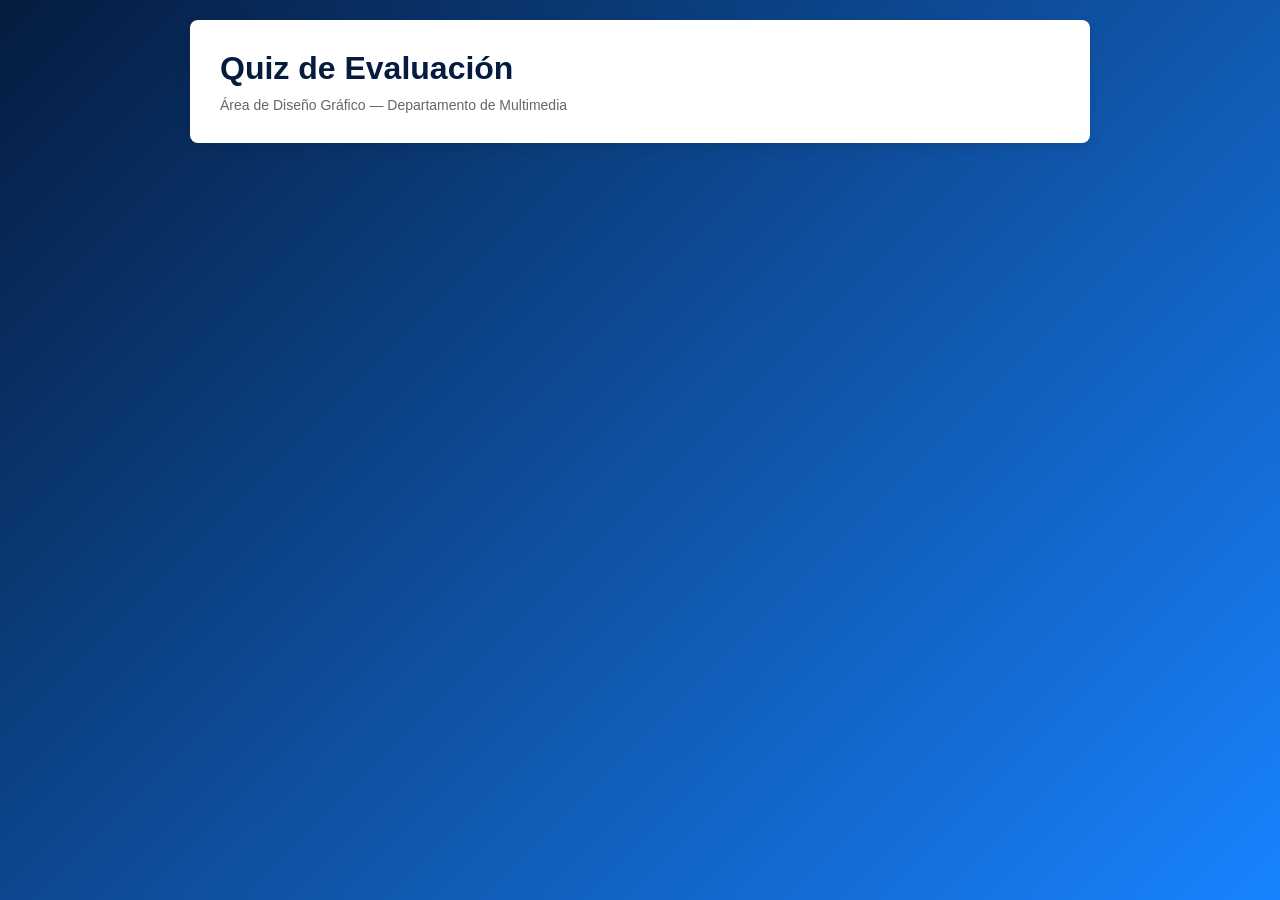
==== index.html.html @ 3700a09e "Add files via upload" ====
<!DOCTYPE html>
<html lang="es">
<head>
    <meta charset="UTF-8">
    <meta name="viewport" content="width=device-width, initial-scale=1.0">
    <title>Quiz Evaluación — Área de Diseño Gráfico</title>
    <style>
        * { margin: 0; padding: 0; box-sizing: border-box; }
        body { 
            font-family: 'Segoe UI', Tahoma, Geneva, Verdana, sans-serif;
            background: linear-gradient(135deg, #051C3F 0%, #1883FF 100%);
            min-height: 100vh;
            padding: 20px;
            color: #333;
        }
        .container { max-width: 900px; margin: 0 auto; }
        
        .header {
            background: white;
            padding: 30px;
            border-radius: 8px;
            margin-bottom: 30px;
            box-shadow: 0 4px 12px rgba(0,0,0,0.1);
        }
        .header h1 { color: #051C3F; font-size: 32px; margin-bottom: 10px; }
        .header p { color: #666; font-size: 14px; }
        
        .applicant-bar {
            background: #e0f2fe;
            border: 1px solid #bae6fd;
            padding: 12px 20px;
            border-radius: 6px;
            margin-bottom: 20px;
            display: flex;
            justify-content: space-between;
            align-items: center;
            font-size: 14px;
            color: #0369a1;
        }
        .btn-small {
            padding: 6px 14px;
            border-radius: 4px;
            border: none;
            cursor: pointer;
            font-weight: 600;
            font-size: 12px;
            background: #0284c7;
            color: white;
            transition: background 0.2s;
        }
        .btn-small:hover { background: #0369a1; }
        .btn-small.btn-danger { background: #dc2626; }
        .btn-small.btn-danger:hover { background: #b91c1c; }

        .form-group { margin-bottom: 15px; }
        .form-group label { display: block; font-size: 13px; font-weight: 600; margin-bottom: 6px; color: #444; }
        .form-control { width: 100%; padding: 10px 14px; border: 1px solid #ddd; border-radius: 6px; font-size: 14px; outline: none; }
        .form-control:focus { border-color: #1883FF; }
        
        .tabs { display: flex; gap: 10px; flex-wrap: wrap; margin-bottom: 20px; }
        .tab-btn {
            padding: 10px 20px;
            background: white;
            border: 2px solid #ddd;
            border-radius: 6px;
            cursor: pointer;
            font-weight: 500;
            transition: all 0.3s;
        }
        .tab-btn:hover { border-color: #1883FF; color: #1883FF; }
        .tab-btn.active { background: #1883FF; color: white; border-color: #1883FF; }
        .tab-btn.completed { border-color: #22C55E; color: #166534; background: #f0fdf4; }
        .tab-btn.completed.active { background: #22C55E; color: white; border-color: #22C55E; }
        
        .quiz-panel { background: white; padding: 30px; border-radius: 8px; box-shadow: 0 4px 12px rgba(0,0,0,0.1); }
        .quiz-header { margin-bottom: 30px; padding-bottom: 20px; border-bottom: 2px solid #f0f0f0; }
        .quiz-header h2 { color: #051C3F; font-size: 24px; margin-bottom: 8px; }
        .quiz-header p { color: #666; font-size: 14px; }
        .quiz-meta { display: flex; gap: 20px; font-size: 12px; color: #999; margin-top: 10px; }
        .badge { padding: 4px 12px; border-radius: 20px; background: #f0f0f0; }
        
        .progress-bar { background: #f0f0f0; height: 6px; border-radius: 3px; margin-bottom: 20px; overflow: hidden; }
        .progress-fill { background: linear-gradient(90deg, #1883FF, #F5A800); height: 100%; transition: width 0.3s; }
        .progress-text { font-size: 12px; color: #999; text-align: right; margin-top: 5px; }
        
        .question { margin-bottom: 30px; padding: 20px; background: #f9f9f9; border-radius: 8px; border-left: 4px solid #1883FF; }
        .question.vf { border-left-color: #F5A800; }
        .question.case { border-left-color: #9333EA; }
        .question-type { font-size: 11px; font-weight: 600; color: #999; text-transform: uppercase; letter-spacing: 1px; margin-bottom: 10px; }
        .question-text { font-size: 16px; color: #333; margin-bottom: 15px; line-height: 1.6; }
        .question-case { background: rgba(147, 51, 234, 0.08); padding: 12px; border-left: 3px solid #9333EA; border-radius: 0 6px 6px 0; margin: 15px 0; font-size: 14px; color: #555; font-style: italic; line-height: 1.5; }
        .case-question { font-style: normal; font-weight: 500; color: #333; margin-bottom: 10px; }
        
        .options { display: flex; flex-direction: column; gap: 10px; }
        .option { padding: 12px 16px; background: white; border: 1.5px solid #ddd; border-radius: 6px; cursor: pointer; transition: all 0.2s; display: flex; align-items: center; gap: 12px; font-size: 14px; }
        .option:hover:not(:disabled) { border-color: #1883FF; background: #f8fbff; }
        .option.selected { border-color: #1883FF; background: #f0f7ff; font-weight: 500; }
        .option.correct { border-color: #22C55E; background: #f0fdf4; color: #166534; }
        .option.wrong { border-color: #EF4444; background: #fef2f2; color: #991b1b; opacity: 0.7; }
        .option.revealed { border-color: #22C55E; background: #f0fdf4; opacity: 0.6; }
        .option:disabled { cursor: default; }
        .option-key { display: inline-flex; align-items: center; justify-content: center; width: 28px; height: 28px; border-radius: 4px; background: #f0f0f0; font-weight: 600; font-size: 12px; color: #666; flex-shrink: 0; }
        .option.selected .option-key { background: #1883FF; color: white; }
        .option.correct .option-key { background: #22C55E; color: white; }
        .option.wrong .option-key { background: #EF4444; color: white; }
        
        .vf-buttons { display: flex; gap: 12px; margin-top: 10px; }
        .vf-btn { flex: 1; padding: 12px; border: 1.5px solid #ddd; border-radius: 6px; cursor: pointer; font-weight: 600; font-size: 14px; transition: all 0.2s; background: white; }
        .vf-btn:hover:not(:disabled) { border-color: #1883FF; background: #f8fbff; }
        .vf-btn.selected { border-color: #1883FF; background: #f0f7ff; }
        .vf-btn.correct { border-color: #22C55E; background: #f0fdf4; color: #166534; }
        .vf-btn.wrong { border-color: #EF4444; background: #fef2f2; color: #991b1b; opacity: 0.7; }
        .vf-btn.revealed { border-color: #22C55E; background: #f0fdf4; opacity: 0.6; }
        .vf-btn:disabled { cursor: default; }
        
        .feedback { margin-top: 12px; padding: 12px 14px; border-left: 4px solid; border-radius: 0 4px 4px 0; font-size: 13px; line-height: 1.6; display: none; }
        .feedback.show { display: block; }
        .feedback.correct { border-color: #22C55E; background: #f0fdf4; color: #166534; }
        .feedback.wrong { border-color: #EF4444; background: #fef2f2; color: #991b1b; }
        .feedback strong { display: block; font-size: 12px; margin-bottom: 6px; text-transform: uppercase; letter-spacing: 0.5px; }
        
        .submit-btn { padding: 14px 32px; background: #051C3F; color: white; border: none; border-radius: 6px; font-weight: 600; font-size: 14px; cursor: pointer; margin-top: 30px; width: 100%; transition: all 0.3s; }
        .submit-btn:hover:not(:disabled) { background: #0d2848; transform: translateY(-1px); }
        .submit-btn:disabled { opacity: 0.4; cursor: default; }
        
        .results { background: white; padding: 40px; border-radius: 8px; text-align: center; margin-top: 20px; display: none; }
        .results.show { display: block; }
        .score-circle { width: 120px; height: 120px; margin: 0 auto 20px; border-radius: 50%; display: flex; align-items: center; justify-content: center; font-size: 48px; font-weight: 700; color: white; }
        .score-circle.excellent { background: #F5A800; }
        .score-circle.good { background: #1883FF; }
        .score-circle.needs-work { background: #EF4444; }
        .score-label { font-size: 24px; font-weight: 600; color: #333; margin-bottom: 10px; }
        .score-message { color: #666; line-height: 1.6; margin-bottom: 20px; }
        
        .breakdown { display: grid; grid-template-columns: 1fr 1fr 1fr; gap: 15px; margin: 30px 0; }
        .breakdown-item { padding: 15px; background: #f9f9f9; border-radius: 6px; }
        .breakdown-item strong { display: block; font-size: 24px; color: #051C3F; margin-bottom: 5px; }
        .breakdown-item span { font-size: 12px; color: #999; text-transform: uppercase; letter-spacing: 0.5px; }
        
        .action-buttons { display: flex; gap: 12px; justify-content: center; margin-top: 30px; }
        .btn { padding: 12px 28px; border-radius: 6px; border: 1.5px solid; cursor: pointer; font-weight: 600; font-size: 13px; transition: all 0.3s; }
        .btn-primary { background: #F5A800; color: white; border-color: #F5A800; }
        .btn-primary:hover { background: #c87800; border-color: #c87800; }
        
        /* Efecto de carga */
        .spinner { display: inline-block; width: 20px; height: 20px; border: 3px solid rgba(255,255,255,.3); border-radius: 50%; border-top-color: #fff; animation: spin 1s ease-in-out infinite; margin-left: 10px; vertical-align: middle; }
        @keyframes spin { to { transform: rotate(360deg); } }
    </style>
</head>
<body>
<div class="container">
    <div class="header">
        <h1>Quiz de Evaluación</h1>
        <p>Área de Diseño Gráfico — Departamento de Multimedia</p>
    </div>
    
    <div id="register-screen" class="quiz-panel" style="display: none; max-width: 500px; margin: 40px auto;">
        <div class="quiz-header">
            <h2>Ingreso del Aspirante</h2>
            <p>Escribe tus datos tal cual los ingresaste la primera vez. Tu progreso semanal se guardará de forma automática.</p>
        </div>
        <div class="form-group">
            <label>Nombre y Apellido *</label>
            <input type="text" id="app-name" class="form-control" placeholder="Ej: Alejandro Marcano">
        </div>
        <div style="display: grid; grid-template-columns: 1fr 1fr; gap: 15px;">
            <div class="form-group">
                <label>Edad *</label>
                <input type="number" id="app-age" class="form-control" placeholder="Ej: 26">
            </div>
            <div class="form-group">
                <label>Fecha de Nacimiento *</label>
                <input type="date" id="app-dob" class="form-control">
            </div>
        </div>
        <button class="submit-btn" style="margin-top: 15px;" onclick="saveRegistration()">Ingresar a mis Evaluaciones →</button>
    </div>

    <div id="main-interface" style="display: none;">
        <div class="applicant-bar">
            <div><strong>Aspirante Activo:</strong> <span id="active-applicant-text">---</span></div>
            <div>
                <button class="btn-small btn-danger" onclick="logoutApplicant()">Salir de mi sesión</button>
            </div>
        </div>
        
        <div class="tabs" id="tabs"></div>
        <div id="quizzes" style="display: block;"></div>
    </div>
</div>

<script>
// ==========================================
// CONFIGURACIÓN: PEGA TU ENLACE DE GOOGLE AQUÍ
// ==========================================
const GOOGLE_SCRIPT_URL = "https://script.google.com/macros/s/AKfycbxhPT1zCWXqUC3_AY2jBGsZ_ULqJ4DJOjj_xZRm3_2yik0SQ85eGyhIXo--3sa3UMp-PQ/exec"; 

const SESSIONS = [
  {
    id: 1, title: "¿Qué es el Diseño Gráfico?", fase: "FASE 1", mode: "Presencial", desc: "Evalúa la comprensión del diseño como comunicación visual estratégica.",
    questions: [
      { id: "1-1", type: "vf", text: "El diseño gráfico es principalmente una disciplina de decoración visual; su objetivo central es que las piezas se vean bonitas.", answer: false, feedbackCorrect: "El diseño gráfico es comunicación visual estratégica: su propósito es transmitir un mensaje específico con intención.", feedbackWrong: "Incorrecto. El diseño gráfico es comunicación estratégica, no decoración. Un buen diseño funciona e informa; no solo se ve bien." },
      { id: "1-2", type: "mc", text: "¿Cuál describe mejor el rol del diseñador gráfico dentro de un ministerio?", options: [ { key: "A", text: "Crear las piezas más originales según sus preferencias personales." }, { key: "B", text: "Comunicar el mensaje de la iglesia de forma efectiva, sirviéndose del diseño como herramienta de servicio." }, { key: "C", text: "Copiar el estilo de iglesias grandes o famosas." }, { key: "D", text: "Producir piezas lo más rápido posible para cubrir la demanda." } ], answer: "B", feedbackCorrect: "El diseñador en el ministerio es comunicador y servidor. Su trabajo pone en alto el mensaje sobre sus preferencias personales.", feedbackWrong: "La respuesta correcta es B. El diseñador debe poner el mensaje del ministerio por encima de sus gustos personales." },
      { id: "1-3", type: "vf", text: "En el flujo de trabajo correcto, se debe abrir Photoshop primero y luego pensar en el mensaje y la audiencia.", answer: false, feedbackCorrect: "Correcto. El flujo siempre empieza con el briefing. Photoshop es la herramienta de la última etapa, no la primera.", feedbackWrong: "Incorrecto. Abrir Photoshop antes de definir el mensaje es un error frecuente. Primero va el Briefing." },
      { id: "1-4", type: "mc", text: "¿Cuál es el orden correcto del flujo de trabajo básico de un diseñador?", options: [ { key: "A", text: "Abrir Photoshop → diseñar → mostrar al encargado → exportar." }, { key: "B", text: "Briefing → referencia visual → boceto → producción → revisión → exportación." }, { key: "C", text: "Buscar inspiración → diseñar → entregar sin revisión." }, { key: "D", text: "Exportar → revisar → producir → boceto." } ], answer: "B", feedbackCorrect: "¡Correcto! El flujo profesional comienza con el briefing y pasa por revisiones antes de la exportación.", feedbackWrong: "La respuesta correcta es B. El flujo estructural correcto es: Briefing → Referencia → Boceto → Producción → Revisión → Exportación." },
      { id: "1-5", type: "case", caseText: "El ministerio necesita un flyer para un retiro. El voluntario abre Photoshop de inmediato, pone una foto que le gustó y escribe el nombre del evento con fuente decorativa. Al publicarlo, la congregación no puede leer la fecha ni el lugar del retiro.", text: "¿Qué paso del flujo de trabajo omitido causó este problema?", options: [ { key: "A", text: "No usó Photoshop correctamente." }, { key: "B", text: "No realizó el briefing ni la revisión antes de entregar." }, { key: "C", text: "Eligió una fotografía inapropiada." }, { key: "D", text: "Debió usar una fuente diferente." } ], answer: "B", feedbackCorrect: "Exacto. Sin briefing no se aclaró la información obligatoria, y sin revisión los errores de legibilidad pasaron desapercibidos.", feedbackWrong: "La respuesta correcta es B. El problema de raíz se debió a la total ausencia de briefing y control de revisión." },
      { id: "1-6", type: "vf", text: "Un flyer de iglesia no necesita incluir un llamado a la acción (CTA) porque el evento habla por sí mismo.", answer: false, feedbackCorrect: "Correcto. Todo flyer debe incluir un CTA claro ('¡Inscríbete!', 'Acompáñanos'). Sin CTA, la pieza informa pero no genera acción.", feedbackWrong: "Incorrecto. El CTA es un elemento obligatorio. Sin él, el receptor sabe que algo ocurre pero no sabe qué hacer." }
    ]
  },
  {
    id: 2, title: "Principios Básicos de Composición", fase: "FASE 1", mode: "Virtual", desc: "Evalúa el conocimiento sobre jerarquía visual, contraste, espacio negativo, tipografía y modos de color.",
    questions: [
      { id: "2-1", type: "mc", text: "¿Qué es la jerarquía visual en diseño gráfico?", options: [ { key: "A", text: "El uso de muchos colores para hacer el diseño interesante." }, { key: "B", text: "El orden en que el ojo percibe los elementos, guiado por diferencias de tamaño, peso y color." }, { key: "C", text: "Colocar el logo siempre en el centro del diseño." }, { key: "D", text: "Usar la misma fuente para todos los textos." } ], answer: "B", feedbackCorrect: "La jerarquía visual es fundamental: guía la mirada del lector de lo más relevante a lo secundario secuencialmente.", feedbackWrong: "Incorrecto. La jerarquía visual guía al lector ordenadamente usando contrastes de tamaño, grosor y color." },
      { id: "2-2", type: "vf", text: "El espacio negativo (espacio en blanco) es un desperdicio en el diseño y siempre debe rellenarse con más elementos.", answer: false, feedbackCorrect: "El espacio negativo es un elemento de diseño clave: otorga aire, elegancia y descanso visual a la composición.", feedbackWrong: "Falso. El espacio en blanco es crucial; sin él, las piezas se saturan y el mensaje se vuelve ilegible." },
      { id: "2-3", type: "case", caseText: "Un voluntario diseña un flyer para el retiro juvenil. Usa texto amarillo sobre fondo blanco para el nombre del evento porque 'combina con los colores del ministerio'. Al imprimir el flyer, casi nadie puede leer el título.", text: "¿Qué principio de diseño violó el voluntario?", options: [ { key: "A", text: "Balance: el diseño está desbalanceado hacia la derecha." }, { key: "B", text: "Contraste: texto claro sobre fondo claro tiene contraste insuficiente para ser legible." }, { key: "C", text: "Jerarquía: debió poner el texto en el centro." }, { key: "D", text: "Tipografía: la fuente elegida no es adecuada." } ], answer: "B", feedbackCorrect: "Exacto. El contraste óptimo entre el texto y el fondo es la regla de oro elemental para la legibilidad.", feedbackWrong: "Incorrecto. Violó el contraste. Elementos claros sobre fondos claros anulan por completo la legibilidad." },
      { id: "2-4", type: "mc", text: "Para diseño de impresión se usa CMYK. Para diseño en pantalla (redes sociales) se usa:", options: [ { key: "A", text: "También CMYK, no hay diferencia." }, { key: "B", text: "HSL (Hue, Saturation, Lightness)." }, { key: "C", text: "RGB (Red, Green, Blue)." }, { key: "D", text: "Escala de grises para asegurar compatibilidad." } ], answer: "C", feedbackCorrect: "RGB es el modo nativo para pantallas de dispositivos digitales.", feedbackWrong: "Incorrecto. Se debe usar RGB. El formato CMYK en pantallas distorsiona notablemente los colores originales." },
      { id: "2-5", type: "vf", text: "Se pueden usar 5 o 6 fuentes tipográficas en un mismo diseño para darle variedad y dinamismo visual.", answer: false, feedbackCorrect: "Correcto. La regla profesional estipula un límite de 2 a 3 fuentes como máximo por composición.", feedbackWrong: "Falso. El exceso tipográfico causa caos visual. La variedad estructural se logra con pesos (Bold, Regular, Light) de una misma familia." },
      { id: "2-6", type: "mc", text: "Los colores azul y naranja son complementarios. ¿Qué efecto visual genera usarlos juntos?", options: [ { key: "A", text: "Armonía suave y cohesión porque se mezclan visualmente." }, { key: "B", text: "Máximo contraste y vibración visual, ya que son opuestos en la rueda cromática." }, { key: "C", text: "Un efecto monocromático que transmite sobriedad." }, { key: "D", text: "Confusión visual, por eso deben evitarse." } ], answer: "B", feedbackCorrect: "Los colores opuestos complementarios generan el mayor impacto visual y contraste directo.", feedbackWrong: "Incorrecto. Generan un contraste y realce recíproco máximo al situarse en lados opuestos del círculo cromático." }
    ]
  },
  {
    id: 3, title: "Introducción a Adobe Photoshop", fase: "FASE 1", mode: "Presencial", desc: "Evalúa el conocimiento de la interfaz, sistema de capas, resoluciones, formatos y atajos.",
    questions: [
      { id: "3-1", type: "vf", text: "En Adobe Photoshop, el sistema de capas permite editar cada elemento del diseño de forma independiente sin afectar los demás.", answer: true, feedbackCorrect: "Las capas funcionan como acetatos independientes superpuestos, permitiendo aislar por completo cada edición.", feedbackWrong: "Incorrecto. Es verdadero. El sistema de capas es vital exactamente para editar sin alterar el resto del lienzo." },
      { id: "3-2", type: "mc", text: "¿Qué resolución (DPI) se debe usar para un flyer que será impreso físicamente?", options: [ { key: "A", text: "72 DPI — igual que para redes sociales." }, { key: "B", text: "150 DPI es suficiente." }, { key: "C", text: "300 DPI como mínimo, para garantizar nitidez en la impresión." }, { key: "D", text: "La resolución no importa, la impresora la ajusta." } ], answer: "C", feedbackCorrect: "300 DPI es el estándar métrico internacional para impresión de alta calidad en papel.", feedbackWrong: "Incorrecto. Debe ser obligatoriamente 300 DPI para evitar que los elementos salgan pixelados al imprimirse." },
      { id: "3-3", type: "case", caseText: "Una voluntaria diseña un carrusel sin separar los elementos en capas — todo el diseño está aplanado en una sola capa. El encargado le pide cambiar el color del fondo de azul a blanco.", text: "¿Qué problema encontrará?", options: [ { key: "A", text: "Ninguno, el cambio es simple." }, { key: "B", text: "No podrá aislar el fondo sin afectar el texto, porque todo está fusionado." }, { key: "C", text: "Photoshop no permite cambiar colores de fondo una vez guardado." }, { key: "D", text: "Deberá reinstalar Photoshop para recuperar las capas." } ], answer: "B", feedbackCorrect: "Aplanar las capas funde los píxeles imposibilitando cambios posteriores rápidos de fondo.", feedbackWrong: "Incorrecto. Al estar acoplado todo en un solo plano, aislar los fondos destruirá o manchará las tipografías superiores." },
      { id: "3-4", type: "vf", text: "El archivo PSD de Photoshop es el formato de entrega final que se envía por redes sociales o WhatsApp.", answer: false, feedbackCorrect: "El PSD guarda las capas de edición de trabajo. Para la entrega final se debe exportar comprimido en JPG o PNG.", feedbackWrong: "Falso. El formato PSD es un archivo máster de edición. Nunca se envía para su publicación directo en redes." },
      { id: "3-5", type: "mc", text: "¿Para qué sirve el atajo Ctrl+T (Cmd+T en Mac) en Photoshop?", options: [ { key: "A", text: "Crear una nueva capa de texto." }, { key: "B", text: "Activar Transformación libre: mover, escalar o rotar el elemento." }, { key: "C", text: "Guardar el documento en formato TIFF." }, { key: "D", text: "Seleccionar toda la imagen con el lazo." } ], answer: "B", feedbackCorrect: "Ctrl+T despliega los nodos de transformación libre. Es de los comandos más utilizados.", feedbackWrong: "Incorrecto. Se encarga de abrir las opciones de Transformación Libre sobre la capa seleccionada." },
      { id: "3-6", type: "mc", text: "Para exportar un logo con fondo transparente, ¿qué formato de archivo se usa?", options: [ { key: "A", text: "JPG, porque tiene la mejor calidad." }, { key: "B", text: "PDF, para que se vea igual en cualquier dispositivo." }, { key: "C", text: "PNG, porque admite transparencia en el fondo." }, { key: "D", text: "PSD, para que el cliente pueda editarlo." } ], answer: "C", feedbackCorrect: "El formato PNG almacena el canal alfa permitiendo guardar transparencias vacías alrededor del diseño.", feedbackWrong: "Incorrecto. JPG no soporta transparencias. Para conservar fondos vacíos se debe exportar obligatoriamente en PNG." }
    ]
  },
  {
    id: 4, title: "Herramientas Esenciales de Photoshop", fase: "FASE 2", mode: "Virtual", desc: "Evalúa herramientas de selección, capas de ajuste no destructivas y flujos de exportación.",
    questions: [
      { id: "4-1", type: "mc", text: "¿Cuál es la ventaja principal de las Capas de Ajuste frente a aplicar cambios directamente sobre la imagen?", options: [ { key: "A", text: "Son más rápidas de aplicar." }, { key: "B", text: "Son no destructivas: pueden modificarse o eliminarse sin alterar la imagen original." }, { key: "C", text: "Generan archivos más pequeños." }, { key: "D", text: "Solo funcionan con fotografías." } ], answer: "B", feedbackCorrect: "El flujo de edición no destructiva permite reajustar los valores en cualquier momento sin dañar los píxeles base.", feedbackWrong: "Incorrecto. Su valor fundamental radica en que operan de manera no destructiva sobre la pieza gráfica." },
      { id: "4-2", type: "vf", text: "En la herramienta Varita Mágica, reducir la Tolerancia hace que seleccione un rango de colores más amplio.", answer: false, feedbackCorrect: "Correcto. A menor tolerancia, la selección se vuelve mucho más estricta y restrictiva con los tonos parecidos.", feedbackWrong: "Falso. La tolerancia baja encoge el espectro; los valores altos expanden el rango de colores admisibles." },
      { id: "4-3", type: "case", caseText: "Un voluntario necesita recortar la figura de una persona de una fotografía con fondo azul claro sólido. Usa el Lazo a mano alzada y el resultado tiene bordes irregulares.", text: "¿Qué herramienta hubiera sido más eficiente?", options: [ { key: "A", text: "Marco rectangular, porque recorta con bordes más limpios." }, { key: "B", text: "Varita mágica o Selección de objeto: el fondo sólido facilita la selección automática." }, { key: "C", text: "Pincel de borrar, pintando manualmente." }, { key: "D", text: "No es posible hacer recortes precisos para principiantes." } ], answer: "B", feedbackCorrect: "Los fondos unicolor homogéneos se eliminan óptimamente con herramientas automatizadas como Varita Mágica.", feedbackWrong: "La respuesta correcta es B. Al ser fondos planos homogéneos, la Varita Mágica ahorra minutos de trazados manuales erráticos." },
      { id: "4-4", type: "mc", text: "¿Cuál es la diferencia entre 'Texto de punto' y 'Texto de área' en Photoshop?", options: [ { key: "A", text: "No hay diferencia, los dos funcionan igual." }, { key: "B", text: "El texto de punto se expande en una línea indefinidamente; el texto de área se ajusta dentro de un cuadro delimitado." }, { key: "C", text: "El texto de área no puede tener formato tipográfico." }, { key: "D", text: "El texto de punto no puede cambiarse de color." } ], answer: "B", feedbackCorrect: "Texto de punto sirve para títulos cortos y el texto de área controla párrafos empaquetados en cajas tipográficas.", feedbackWrong: "Incorrecto. El de punto sigue de largo sin saltos de línea automáticos; el de área respeta el marco contenedor." },
      { id: "4-5", type: "vf", text: "Para tener el trabajo guardado con capas Y poder publicar en redes sociales, basta con guardar solo el archivo PSD.", answer: false, feedbackCorrect: "Cierto. Se necesitan co-existir ambos: el PSD máster de edición interna y el JPG/PNG renderizado exportado.", feedbackWrong: "Falso. Las redes sociales rechazan la subida de archivos pesados PSD microscópicos estructurados en capas." },
      { id: "4-6", type: "mc", text: "¿Cuál es la ruta correcta en Photoshop para exportar optimizado para redes sociales?", options: [ { key: "A", text: "Archivo → Guardar → seleccionar JPG." }, { key: "B", text: "Capa → Exportar como JPG." }, { key: "C", text: "Archivo → Exportar → Exportar como... → seleccionar JPG o PNG." }, { key: "D", text: "Imagen → Modo → Exportar para web." } ], answer: "C", feedbackCorrect: "La ventana 'Exportar como...' brinda controles de compresión y metadatos excelentes para canales de internet.", feedbackWrong: "Incorrecto. La ruta estandarizada profesional es Archivo → Exportar → Exportar como..." }
    ]
  },
  {
    id: 5, title: "Diseño de Flyers y Publicidad", fase: "FASE 2", mode: "Presencial", desc: "Evalúa la estructura de un flyer, overlay, Call to Action y coherencia de identidad.",
    questions: [
      { id: "5-1", type: "mc", text: "¿Cuál de estos elementos NO es indispensable en todo flyer de un evento de iglesia?", options: [ { key: "A", text: "Nombre del evento (titular)." }, { key: "B", text: "Fecha, hora y lugar." }, { key: "C", text: "Fotografía del pastor o líder del evento." }, { key: "D", text: "Logo de la iglesia o ministerio." } ], answer: "C", feedbackCorrect: "Correcto. La foto del líder es situacional, mientras que los datos de fecha, lugar e identidad son pilares obligatorios.", feedbackWrong: "Incorrecto. La fotografía de un ponente no es obligatoria para la funcionalidad informativa básica del evento." },
      { id: "5-2", type: "vf", text: "La técnica del overlay consiste en colocar un rectángulo semitransparente sobre una fotografía para mejorar la legibilidad del texto superpuesto.", answer: true, feedbackCorrect: "El overlay oscurece o tiñe detalles fotográficos caóticos para independizar y rescatar las fuentes superiores.", feedbackWrong: "Incorrecto. Es totalmente verdadero. El overlay salva la legibilidad tipográfica cuando los fondos fotográficos tienen mucho contraste." },
      { id: "5-3", type: "case", caseText: "Un voluntario diseña un flyer para el retiro juvenil: nombre del retiro en tamaño pequeño (esquina superior), foto de montaña sin overlay, número de teléfono en letras gigantes al centro, tres fuentes distintas, sin logo de la iglesia.", text: "¿Cuántos problemas de diseño hay?", options: [ { key: "A", text: "Ninguno, el diseño está bien estructurado." }, { key: "B", text: "Un problema: falta el logo." }, { key: "C", text: "Al menos 4 problemas: jerarquía incorrecta, texto ilegible sin overlay, exceso tipográfico y ausencia de identidad visual." }, { key: "D", text: "Solo hay un problema de tipografía." } ], answer: "C", feedbackCorrect: "Excelente ojo crítico. El diseño carece de jerarquía funcional, legibilidad básica, mesura tipográfica e identidad de marca.", feedbackWrong: "La respuesta correcta es C. Se combinan múltiples fallas estructurales destructivas para el mensaje de comunicación." },
      { id: "5-4", type: "mc", text: "¿Por qué es importante mantener la identidad visual de la iglesia en todas las piezas gráficas?", options: [ { key: "A", text: "Por requisito legal." }, { key: "B", text: "Genera reconocimiento, coherencia visual y construye la imagen del ministerio ante la congregación." }, { key: "C", text: "Para que el trabajo del diseñador sea más rápido." }, { key: "D", text: "Solo importa en eventos grandes." } ], answer: "B", feedbackCorrect: "La consistencia gráfica genera seriedad, pertenencia comunitaria y afianza el canal institucional frente a la audiencia.", feedbackWrong: "La respuesta correcta es B. La coherencia marcaria sostiene y amalgama la credibilidad comunicativa institucional." },
      { id: "5-5", type: "vf", text: "Si el texto del flyer queda muy apretado, la solución correcta es reducir los márgenes al mínimo y eliminar el espacio entre elementos.", answer: false, feedbackCorrect: "Cierto. Pegar textos a los límites asfixia el formato. Siempre se debe jerarquizar, acortar texto o usar más hojas.", feedbackWrong: "Falso. Eliminar márgenes destruye la estética y legibilidad. Menos información clara comunica muchísimo más." },
      { id: "5-6", type: "mc", text: "¿Qué es un 'Call to Action' (CTA) en un flyer?", options: [ { key: "A", text: "El nombre del diseñador que creó la pieza." }, { key: "B", text: "Una instrucción clara que le dice al receptor qué hacer: inscribirse, compartir, llamar, etc." }, { key: "C", text: "El color de fondo del flyer." }, { key: "D", text: "El tamaño del titular principal." } ], answer: "B", feedbackCorrect: "El CTA dirige al usuario e indica el siguiente paso lógico que debe ejecutar en respuesta al flyer.", feedbackWrong: "Incorrecto. El CTA (Llamado a la acción) empuja al espectador a interactuar con metas reales fijas." }
    ]
  },
  {
    id: 6, title: "Carruseles para Redes Sociales", fase: "FASE 2", mode: "Presencial", desc: "Evalúa formatos, narrativa visual, coherencia entre slides y flujos eficientes.",
    questions: [
      { id: "6-1", type: "mc", text: "¿Cuáles son las dimensiones correctas para un carrusel cuadrado (1:1) en Instagram?", options: [ { key: "A", text: "800 x 800 px a 300 DPI." }, { key: "B", text: "1080 x 1080 px a 72 DPI." }, { key: "C", text: "1200 x 1200 px a 150 DPI." }, { key: "D", text: "720 x 720 px a 72 DPI." } ], answer: "B", feedbackCorrect: "1080x1080 px a 72 DPI otorga una compresión balanceada óptima para flujos web móviles.", feedbackWrong: "La respuesta correcta es B. El formato estándar oficial para post cuadrados digitales es 1080x1080 px a 72 DPI." },
      { id: "6-2", type: "vf", text: "En un carrusel de Instagram, el primer slide es el más importante porque es el único que el usuario ve antes de decidir si desliza o no.", answer: true, feedbackCorrect: "El primer slide funciona como portada gancho. Si falla en retener, el resto de las diapositivas son ignoradas.", feedbackWrong: "Incorrecto. Es verdadero. La portada porta el gancho de retención de lectura inicial." },
      { id: "6-3", type: "mc", text: "¿Qué hace que un carrusel sea visualmente coherentemente entre sus slides?", options: [ { key: "A", text: "Usar un estilo visual distinto en cada slide para mantener el interés." }, { key: "B", text: "Mantener la misma paleta de colores, tipografías, márgenes y elementos gráficos." }, { key: "C", text: "Que cada slide tenga exactamente la misma cantidad de texto." }, { key: "D", text: "Usar siempre fondo blanco en todos los slides." } ], answer: "B", feedbackCorrect: "La repetición rítmica armónica de paletas, márgenes fijas y tipografías da unidad narrativa compacta al carrusel.", feedbackWrong: "La respuesta correcta es B. Cambiar estilos drásticamente rompe la percepción de continuidad de la publicación." },
      { id: "6-4", type: "case", caseText: "Un carrusel de 6 slides anuncia el programa de células. El slide 1 es un gancho visual. Los slides 2-5 explican información clave. El slide 6 solo repite la misma foto del slide 1 sin ningún texto.", text: "¿Qué le falta al slide 6?", options: [ { key: "A", text: "Nada, repetir la imagen crea un buen efecto circular." }, { key: "B", text: "Un cierre con Call to Action claro ('Escríbenos para unirte') y el logo del ministerio." }, { key: "C", text: "Un resumen de toda la información de los slides anteriores." }, { key: "D", text: "La foto debe cambiarse por una completamente diferente." } ], answer: "B", feedbackCorrect: "El slide de desenlace obligatoriamente exige el cierre marcario institucional y un CTA resolutivo.", feedbackWrong: "La respuesta correcta es B. Dejar un slide final vacío echa a perder la oportunidad de capturar conversiones reales." },
      { id: "6-5", type: "vf", text: "Para crear un carrusel de 5 slides, la forma más eficiente es diseñar el primer slide completo y duplicar ese archivo 4 veces, modificando solo el contenido variable.", answer: true, feedbackCorrect: "Construir sobre plantillas maestras rígidas agiliza enormemente los tiempos de entrega industrial de contenidos.", feedbackWrong: "Incorrecto. Es verdadero. Duplicar una estructura preestablecida unificada garantiza simetría y ahorra tiempo." },
      { id: "6-6", type: "mc", text: "¿En qué contexto del ministerio es más efectivo usar un carrusel en lugar de un solo flyer?", options: [ { key: "A", text: "Para anunciar solo la hora del culto dominical." }, { key: "B", text: "Para una enseñanza con varios puntos, un recap de evento o explicar cómo unirse paso a paso." }, { key: "C", text: "Para mostrar el logo actualizado de la iglesia." }, { key: "D", text: "Un solo flyer siempre es mejor; los carruseles generan menos alcance." } ], answer: "B", feedbackCorrect: "Los carruseles potencian narrativas pedagógicas extensas fragmentadas en estaciones de lectura cómoda.", feedbackWrong: "La respuesta correcta es B. Su fuerte reside en desglosar pasos informativos, listas educativas o resúmenes complejos." }
    ]
  }
];

let state = { currentSession: 0, answers: {}, submitted: false, score: null };

function getDB() { 
    return JSON.parse(localStorage.getItem('quiz_db')) || {}; 
}

function saveToDB(sessIdx, scoreData, answers) {
    const db = getDB();
    db[sessIdx] = { completed: true, score: scoreData, answers: answers };
    localStorage.setItem('quiz_db', JSON.stringify(db));
}

function isSessionCompleted(sessIdx) {
    const db = getDB();
    return db[sessIdx] && db[sessIdx].completed === true;
}

function checkRegistration() {
    const current = localStorage.getItem('current_applicant');
    if (current) {
        document.getElementById('register-screen').style.display = 'none';
        document.getElementById('main-interface').style.display = 'block';
        const applicant = JSON.parse(current);
        document.getElementById('active-applicant-text').textContent = `${applicant.name} (${applicant.age} años)`;
        init();
    } else {
        document.getElementById('register-screen').style.display = 'block';
        document.getElementById('main-interface').style.display = 'none';
    }
}

function saveRegistration() {
    const name = document.getElementById('app-name').value.trim();
    const age = document.getElementById('app-age').value.trim();
    const dob = document.getElementById('app-dob').value;
    
    if (!name || !age || !dob) {
        alert("Por favor, ingresa todos tus datos para poder comenzar.");
        return;
    }
    
    // Almacenamos localmente para la sesión del navegador actual
    const applicantData = { name, age, dob, dateSaved: new Date().toLocaleDateString() };
    localStorage.setItem('current_applicant', JSON.stringify(applicantData));
    
    // Dejamos la DB local limpia para este intento
    localStorage.setItem('quiz_db', JSON.stringify({}));
    
    checkRegistration();
}

function logoutApplicant() {
    if(confirm("¿Estás seguro de que deseas salir? Asegúrate de haber presionado 'Enviar a la nube' en las sesiones completadas para no perder tus notas.")) {
        localStorage.removeItem('current_applicant');
        localStorage.removeItem('quiz_db');
        checkRegistration();
    }
}

// ENVÍO DE DATOS CENTRALIZADOS EN LA NUBE (Google Sheets)
function sendDataToCloud(sessIdx, btnElement) {
    const current = JSON.parse(localStorage.getItem('current_applicant'));
    if(!current) return;
    
    const db = getDB();
    
    // Crear el paquete estructurado
    const payload = {
        name: current.name,
        age: current.age,
        dob: current.dob,
        date: current.dateSaved,
        sessions: db
    };
    
    // Interfaz visual de carga
    const originalText = btnElement.innerHTML;
    btnElement.disabled = true;
    btnElement.innerHTML = 'Enviando respuestas... <span class="spinner"></span>';
    
    if(GOOGLE_SCRIPT_URL === "AQUÍ_PEGA_TU_URL_DE_GOOGLE") {
        alert("Error de configuración: No has pegado la URL de tu Google Apps Script en la línea 157 del código.");
        btnElement.disabled = false;
        btnElement.innerHTML = originalText;
        return;
    }

    fetch(GOOGLE_SCRIPT_URL, {
        method: "POST",
        mode: "no-cors", // Evita problemas de CORS comunes en peticiones estáticas gratis
        headers: { "Content-Type": "application/json" },
        body: JSON.stringify(payload)
    })
    .then(() => {
        alert("¡Éxito! Tu progreso se ha guardado de forma segura en la base de datos central de la nube.");
        btnElement.innerHTML = "✓ Respuestas Guardadas en la Nube";
        btnElement.style.background = "#166534";
    })
    .catch(err => {
        console.error(err);
        alert("Hubo un problema de conexión. El progreso quedó guardado temporalmente en este dispositivo; por favor intenta enviarlo de nuevo.");
        btnElement.disabled = false;
        btnElement.innerHTML = originalText;
    });
}

// --- MOTOR DEL QUIZ ---
function init() {
  renderTabs();
  renderQuizzes();
  let firstIncomplete = 0;
  for(let i=0; i<SESSIONS.length; i++) {
      if(!isSessionCompleted(i)){ firstIncomplete = i; break; }
  }
  showSession(firstIncomplete);
}

function renderTabs() {
  const tabsEl = document.getElementById('tabs');
  tabsEl.innerHTML = '';
  SESSIONS.forEach((sess, i) => {
    const btn = document.createElement('button');
    btn.className = 'tab-btn';
    btn.id = `tab-btn-${i}`;
    btn.textContent = `Sesión ${String(sess.id).padStart(2, '0')}`;
    if(isSessionCompleted(i)) { btn.classList.add('completed'); btn.innerHTML += ' ✓'; }
    btn.onclick = () => showSession(i);
    tabsEl.appendChild(btn);
  });
}

function renderQuizzes() {
  const container = document.getElementById('quizzes');
  container.innerHTML = '';
  SESSIONS.forEach((sess, sessIdx) => {
    const panel = document.createElement('div');
    panel.className = 'quiz-panel';
    panel.id = `quiz-${sessIdx}`;
    panel.style.display = 'none';
    panel.innerHTML = renderQuizzes_Single(sess, sessIdx);
    container.appendChild(panel);
  });
}

function renderQuestion(q, sessIdx, qIdx) {
  let html = `<div class="question ${q.type}" id="q-${q.id}">`;
  const typeLabel = q.type === 'vf' ? 'Verdadero / Falso' : q.type === 'mc' ? 'Opción Múltiple' : 'Caso de Estudio';
  html += `<div class="question-type">${typeLabel}</div>`;
  if (q.type === 'case') html += `<div class="question-case"><div class="case-question">${q.caseText}</div></div>`;
  html += `<div class="question-text">${q.text}</div>`;
  
  if (q.type === 'vf') {
    html += `
      <div class="vf-buttons">
        <button class="vf-btn" id="opt-${q.id}-T" onclick="selectAnswer('${q.id}', true, ${sessIdx})">✓ VERDADERO</button>
        <button class="vf-btn" id="opt-${q.id}-F" onclick="selectAnswer('${q.id}', false, ${sessIdx})">✗ FALSO</button>
      </div>
    `;
  } else {
    html += `<div class="options">`;
    q.options.forEach(opt => {
      html += `
        <button class="option" id="opt-${q.id}-${opt.key}" onclick="selectAnswer('${q.id}', '${opt.key}', ${sessIdx})">
          <span class="option-key">${opt.key}</span><span>${opt.text}</span>
        </button>
      `;
    });
    html += `</div>`;
  }
  html += `<div class="feedback" id="fb-${q.id}"></div></div>`;
  return html;
}

function showSession(idx) {
  state.answers = {}; state.submitted = false; state.score = null; state.currentSession = idx;
  document.querySelectorAll('.quiz-panel').forEach(p => p.style.display = 'none');
  const currentPanel = document.getElementById(`quiz-${idx}`);
  if(currentPanel) currentPanel.style.display = 'block';
  document.querySelectorAll('.tab-btn').forEach(t => t.classList.remove('active'));
  if(document.querySelectorAll('.tab-btn')[idx]) document.querySelectorAll('.tab-btn')[idx].classList.add('active');
  
  const sess = SESSIONS[idx];
  if(currentPanel) currentPanel.innerHTML = renderQuizzes_Single(sess, idx);

  if(isSessionCompleted(idx)) restoreCompletedSession(idx);
  else updateProgress(idx);
}

function selectAnswer(qId, answer, sessIdx) {
  if (state.submitted || isSessionCompleted(sessIdx)) return;
  state.answers[qId] = answer;
  const q = findQuestion(qId);
  if(!q) return;
  
  if (q.type === 'vf') {
    document.getElementById(`opt-${qId}-T`).classList.toggle('selected', answer === true);
    document.getElementById(`opt-${qId}-F`).classList.toggle('selected', answer === false);
  } else {
    q.options.forEach(opt => {
      document.getElementById(`opt-${qId}-${opt.key}`).classList.toggle('selected', answer === opt.key);
    });
  }
  updateProgress(sessIdx);
  checkSubmitReady(sessIdx);
}

function updateProgress(sessIdx) {
  const sess = SESSIONS[sessIdx];
  const answered = sess.questions.filter(q => state.answers[q.id] !== undefined).length;
  const pct = (answered / sess.questions.length) * 100;
  if(document.getElementById(`prog-${sessIdx}`)) document.getElementById(`prog-${sessIdx}`).style.width = pct + '%';
  if(document.getElementById(`prog-text-${sessIdx}`)) document.getElementById(`prog-text-${sessIdx}`).textContent = `${answered} / ${sess.questions.length}`;
}

function checkSubmitReady(sessIdx) {
  const sess = SESSIONS[sessIdx];
  const allAnswered = sess.questions.every(q => state.answers[q.id] !== undefined);
  if(document.getElementById(`submit-${sessIdx}`)) document.getElementById(`submit-${sessIdx}`).disabled = !allAnswered;
}

function submitQuiz(sessIdx) {
  state.submitted = true;
  const sess = SESSIONS[sessIdx];
  let correct = 0;
  
  sess.questions.forEach(q => {
    const userAnswer = state.answers[q.id];
    const isCorrect = userAnswer === q.answer;
    if (isCorrect) correct++;
    applyQuestionStyles(q, userAnswer, isCorrect);
    showFeedback(q, isCorrect);
  });
  
  if(document.getElementById('submit-' + sessIdx)) document.getElementById('submit-' + sessIdx).style.display = 'none';
  const pct = Math.round((correct / sess.questions.length) * 100);
  state.score = { correct, total: sess.questions.length, pct };
  
  saveToDB(sessIdx, state.score, state.answers);
  const tabBtn = document.getElementById(`tab-btn-${sessIdx}`);
  if (tabBtn && !tabBtn.classList.contains('completed')) {
      tabBtn.classList.add('completed');
      tabBtn.innerHTML = `Sesión ${String(sess.id).padStart(2, '0')} ✓`;
  }
  showResults(sessIdx, correct, sess.questions.length, pct);
}

function restoreCompletedSession(sessIdx) {
    const db = getDB();
    const savedData = db[sessIdx];
    state.submitted = true; state.answers = savedData.answers; state.score = savedData.score;
    const sess = SESSIONS[sessIdx];
    
    sess.questions.forEach(q => {
        const userAnswer = state.answers[q.id];
        const isCorrect = userAnswer === q.answer;
        if (q.type === 'vf') {
            if(document.getElementById(`opt-${q.id}-T`)) document.getElementById(`opt-${q.id}-T`).classList.toggle('selected', userAnswer === true);
            if(document.getElementById(`opt-${q.id}-F`)) document.getElementById(`opt-${q.id}-F`).classList.toggle('selected', userAnswer === false);
        } else {
            if(document.getElementById(`opt-${q.id}-${userAnswer}`)) document.getElementById(`opt-${q.id}-${userAnswer}`).classList.add('selected');
        }
        applyQuestionStyles(q, userAnswer, isCorrect);
        showFeedback(q, isCorrect);
    });
    if(document.getElementById(`prog-${sessIdx}`)) document.getElementById(`prog-${sessIdx}`).style.width = '100%';
    if(document.getElementById(`prog-text-${sessIdx}`)) document.getElementById(`prog-text-${sessIdx}`).textContent = `${sess.questions.length} / ${sess.questions.length}`;
    if(document.getElementById(`submit-${sessIdx}`)) document.getElementById(`submit-${sessIdx}).style.display = 'none'`;
    showResults(sessIdx, savedData.score.correct, savedData.score.total, savedData.score.pct);
}

function applyQuestionStyles(q, userAnswer, isCorrect) {
  if (q.type === 'vf') {
    const tBtn = document.getElementById(`opt-${q.id}-T`);
    const fBtn = document.getElementById(`opt-${q.id}-F`);
    if(tBtn && fBtn) {
      tBtn.disabled = true; fBtn.disabled = true;
      if (q.answer === true) tBtn.classList.add(isCorrect ? 'correct' : 'revealed');
      else fBtn.classList.add(isCorrect ? 'correct' : 'revealed');
      if (userAnswer !== q.answer) {
        if (userAnswer === true) tBtn.classList.add('wrong'); else fBtn.classList.add('wrong');
      }
    }
  } else {
    q.options.forEach(opt => {
      const btn = document.getElementById(`opt-${q.id}-${opt.key}`);
      if(btn) {
        btn.disabled = true;
        if (opt.key === q.answer) btn.classList.add(isCorrect ? 'correct' : 'revealed');
        else if (opt.key === userAnswer && !isCorrect) btn.classList.add('wrong');
      }
    });
  }
}

function showFeedback(q, isCorrect) {
  const fb = document.getElementById(`fb-${q.id}`);
  if(fb) { fb.classList.add('show', isCorrect ? 'correct' : 'wrong'); fb.innerHTML = `<strong>${isCorrect ? '✓ Correcto' : '✗ Incorrecto'}</strong>${isCorrect ? q.feedbackCorrect : q.feedbackWrong}`; }
}

function showResults(sessIdx, correct, total, pct) {
  let level, label, msg;
  if (pct >= 83) { level = 'excellent'; label = 'Dominio sólido'; msg = 'Comprensión excelente del tema analizado.'; }
  else if (pct >= 50) { level = 'good'; label = 'Buen avance'; msg = 'Comprensión general estable, con pequeños detalles a reforzar.'; }
  else { level = 'needs-work'; label = 'Necesita refuerzo'; msg = 'Se sugiere repasar los tópicos base de la sesión.'; }
  
  const resultsEl = document.getElementById(`results-${sessIdx}`);
  if(!resultsEl) return;
  resultsEl.classList.add('show');
  
  resultsEl.innerHTML = `
    <div class="score-circle ${level}">${pct}%</div>
    <div class="score-label">${label}</div>
    <div class="score-message">${msg}</div>
    <div class="breakdown">
      <div class="breakdown-item"><strong style="color: #22C55E">${correct}</strong><span>Correctas</span></div>
      <div class="breakdown-item"><strong style="color: #EF4444">${total - correct}</strong><span>Incorrectas</span></div>
      <div class="breakdown-item"><strong style="color: #F5A800">${pct}%</strong><span>Nota</span></div>
    </div>
    <div class="action-buttons">
       <button class="btn btn-primary" style="background:#166534; border-color:#166534; width:100%;" onclick="sendDataToCloud(${sessIdx}, this)">Enviar Notas a la Nube (Google Sheet)</button>
    </div>
  `;
}

function findQuestion(qId) {
  for (const sess of SESSIONS) { const q = sess.questions.find(q => q.id === qId); if (q) return q; }
  return null;
}

function renderQuizzes_Single(sess, sessIdx) {
  let html = `
    <div class="quiz-header">
      <h2>Sesión ${String(sess.id).padStart(2, '0')} — ${sess.title}</h2>
      <div class="quiz-meta"><span class="badge">${sess.fase}</span><span class="badge">${sess.mode}</span><span class="badge">${sess.questions.length} preguntas</span></div>
      <p style="margin-top: 12px; color: #666;">${sess.desc}</p>
    </div>
    <div class="progress-bar"><div class="progress-fill" id="prog-${sessIdx}" style="width: 0%"></div></div>
    <div class="progress-text" id="prog-text-${sessIdx}">0 / ${sess.questions.length}</div>
  `;
  sess.questions.forEach((q, qIdx) => { html += renderQuestion(q, sessIdx, qIdx); });
  html += `<button class="submit-btn" id="submit-${sessIdx}" onclick="submitQuiz(${sessIdx})" disabled>Evaluar Sesión →</button><div class="results" id="results-${sessIdx}"></div>`;
  return html;
}

window.addEventListener('DOMContentLoaded', checkRegistration);
</script>
</body>
</html>
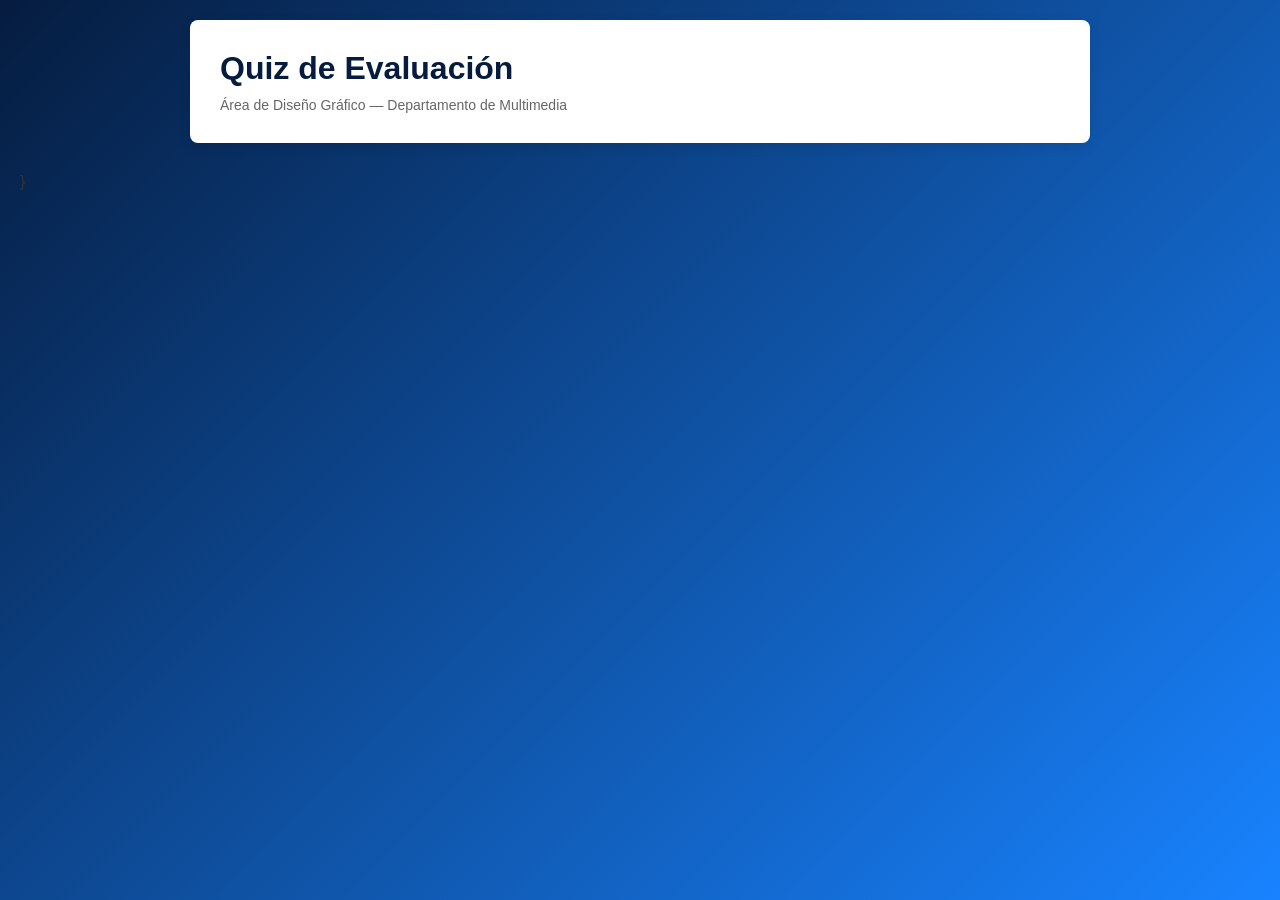
==== commit 386b88eb: "index.html" ====
--- a/index.html.html
+++ b/index.html.html
@@ -611,4 +611,5 @@
 window.addEventListener('DOMContentLoaded', checkRegistration);
 </script>
 </body>
-</html>+</html>
+}
